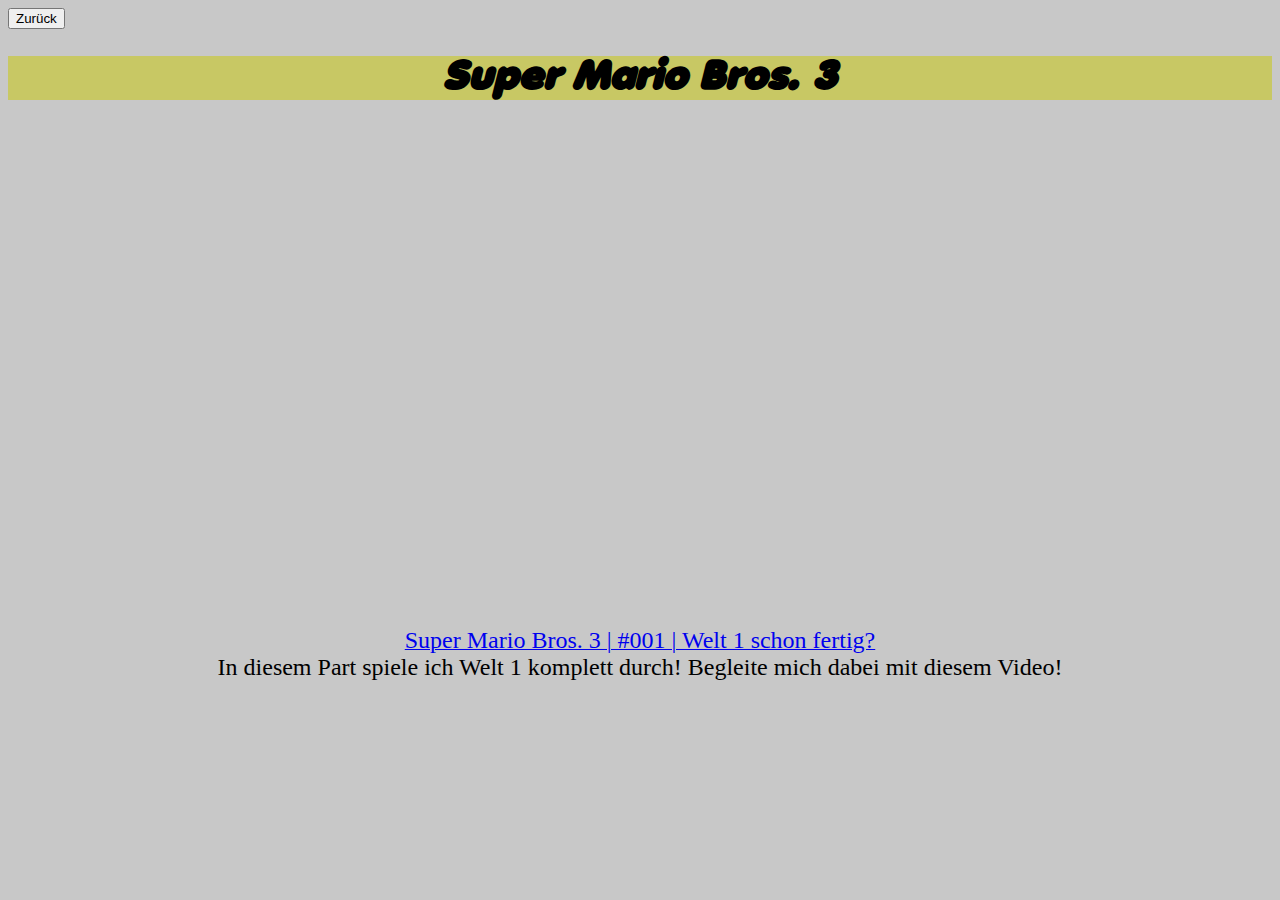
==== smb3.html @ c74888ff "Erster Upload" ====
<!--<!DOCTYPE html>-->

<html style="background-color:rgb(200, 200, 200)">
    <header>
    <form action="index.html">
    <input type="submit" value="Zurück" />
</form>
 </header>

    <section>
        <h1 align="center" class='classname' style="background-color:rgb(200, 200, 100)">Super Mario Bros. 3</h1>
        <link rel="stylesheet" type="text/css" href="style.css">
                <center><iframe width="800" height="500" src="https://www.youtube.com/embed/zSOC4czQknE" frameborder="0" ></iframe></center>
        <center><a href="https://www.youtube.com/watch?v=zSOC4czQknE"><font size="5"> Super Mario Bros. 3 | #001 | Welt 1 schon fertig? </font></a></center>
        <center><font size="5">In diesem Part spiele ich Welt 1 komplett durch! Begleite mich dabei mit diesem Video!</
            font></center>
    </section>
</html>
---- style.css ----
@font-face {
  font-family: 'custom';
  src: url('AE.ttf') format('truetype');
}  

.classname {
    font-family: 'custom';
    font-size: 30pt;
    font-style: italic;
}
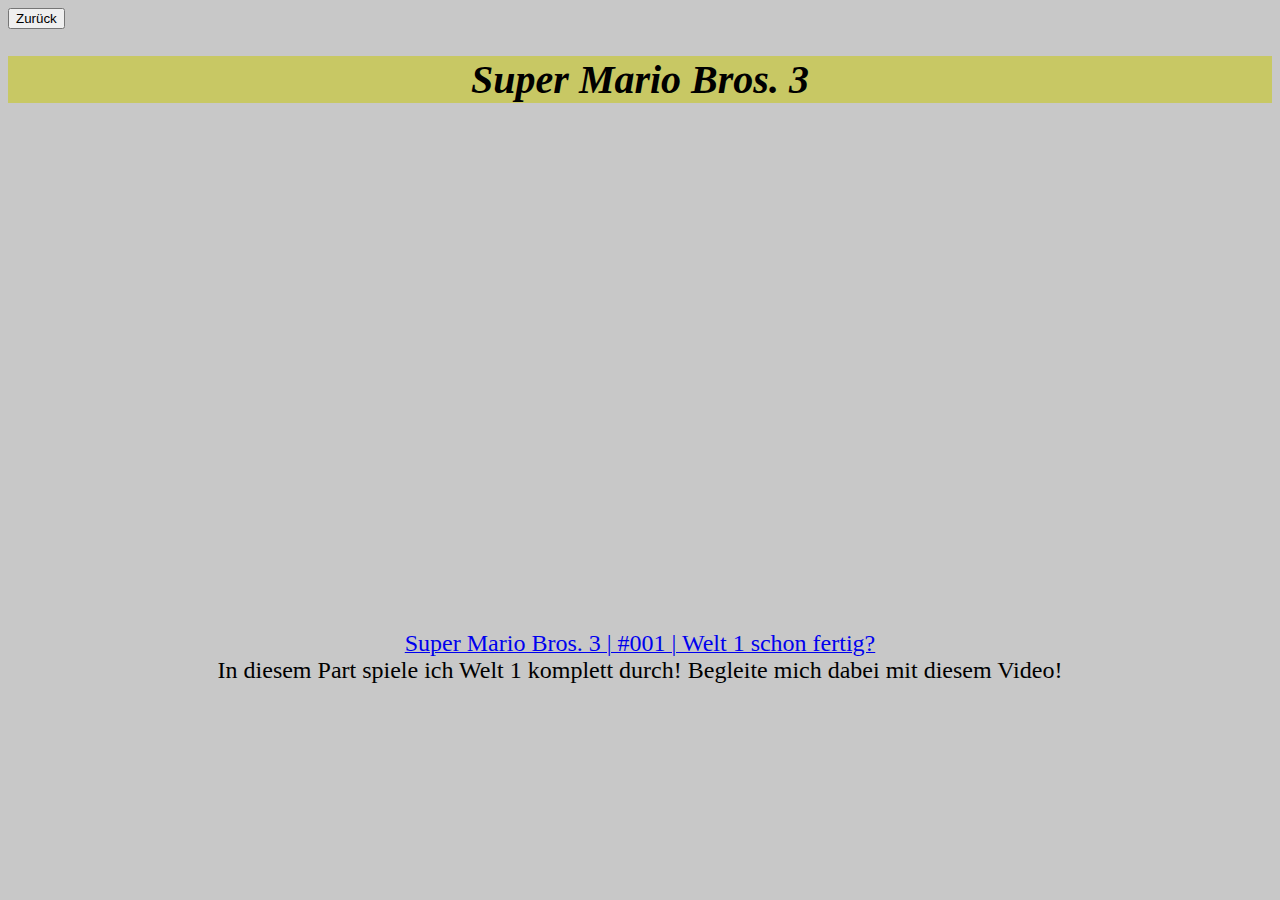
==== commit 53fd5000: "Secondary Upload" ====
--- a/smb3.html
+++ b/smb3.html
@@ -8,7 +8,7 @@
  </header>
 
     <section>
-        <h1 align="center" class='classname' style="background-color:rgb(200, 200, 100)">Super Mario Bros. 3</h1>
+        <h1 align="center" class='AE' style="background-color:rgb(200, 200, 100)">Super Mario Bros. 3</h1>
         <link rel="stylesheet" type="text/css" href="style.css">
                 <center><iframe width="800" height="500" src="https://www.youtube.com/embed/zSOC4czQknE" frameborder="0" ></iframe></center>
         <center><a href="https://www.youtube.com/watch?v=zSOC4czQknE"><font size="5"> Super Mario Bros. 3 | #001 | Welt 1 schon fertig? </font></a></center>
--- a/style.css
+++ b/style.css
@@ -1,10 +1,30 @@
 @font-face {
   font-family: 'custom';
-  src: url('AE.ttf') format('truetype');
+  src: url() format('truetype');
 }  
 
-.classname {
+.AE {
     font-family: 'custom';
     font-size: 30pt;
     font-style: italic;
+}
+
+
+@keyframes marquee {
+ 0%   { text-indent: 0% }
+ 100% { text-indent: 100% }
+}
+
+.marquee {
+ width: 300px;
+ margin: auto;
+ padding: 2px;
+ overflow: hidden;
+ white-space: nowrap;
+ border: solid 1px #CCCCCC;
+ animation: marquee 3s linear infinite;
+}
+
+.marquee:hover {
+ animation-play-state: paused;
 }